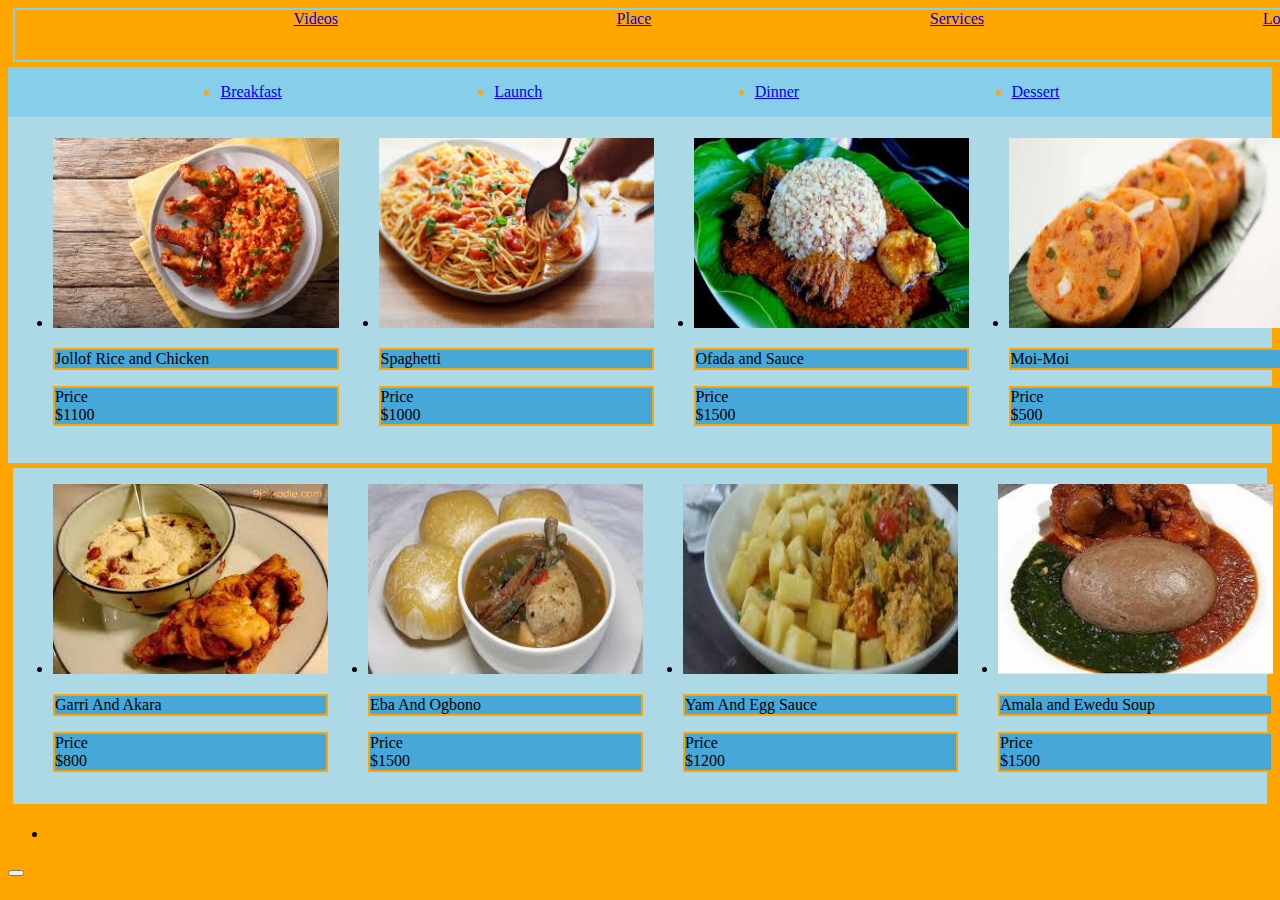
==== index.html @ a2fdc02e "https://github.com/Adebayo114/practical.git" ====
<!DOCTYPE html>
<html lang="en">
<head>
    <meta charset="UTF-8">
    <meta http-equiv="X-UA-Compatible" content="IE=edge">
    <meta name="viewport" content="width=device-width, initial-scale=1.0">
    <title>Lengthy Foods</title>
    <link rel="stylesheet" href="index.css">
</head>
<body>
  
     
        <section class="ro">
          <!-- <img src="/component/download (4).jpeg" width="80px" height="80px" alt="food logo"> -->
          </section>

         <section class="re">
            <a href="Videos">Videos </a>
            <a href="Place">Place </a>
            <a href="Services">Services </a>
            <a href="Location">Location</a>
            <a href="https://www.crazygames.com/">Game</a>
        </section>

        <div class="cy">
<!-- <ul> -->

  <li><a href="breakfast.html">Breakfast</a></li>
  <li><a href="lunch.html">Launch</a></li>
  <li><a href="dinner.html">Dinner</a></li>
  <li><a href="Dessert.html ">Dessert</a></li>
  
<!-- </ul> -->
</div>

<section class="gh">
  <ul>
    <li>
      <img src="/component/images.jpeg" height="190" alt="pic of food">
      <p>Jollof Rice and Chicken</p>
      <p>Price <br> $1100</p>
      
    </li>
  </ul>
    <ul>
    <li>
      <img src="/component/images (4).jpeg" width="275" height="190" alt="spag">
      <p>Spaghetti</p>
      <p>Price <br>$1000</p>
    </li>
  </ul>
  <ul>

    <li>
      <img src="/component/images (3).jpeg" width="275" height="190" alt="foodd">
      <p>Ofada and Sauce</p>
      <p>Price <br> $1500</p>
    </li>
  </ul>

  <ul>
    <li>
      <img src="/component/images (1).jpeg" width="275" height="190" alt="food">
      <p>Moi-Moi</p>
      <p>Price <br>$500</p>
    </li>
  </ul>
  <ul>
    <li>
      <img src="/component/download (3).jpeg" width="275" height="190" alt="food">
      <p>pounded yam and Vegetable Soup</p>
      <p>Price <br> $1500</p>
    </li>
  </ul>

  <ul>
    <li>
      <img src="/component/images (15).jpeg" width="245" height="190" alt="food">
      <p>Suya </p>
        <p>Price <br> $400</p>
    </li>
  </ul>


</section>

<section class="lo">
  <ul>
    <li>
      <img src="/component/images (6).jpeg" width="275" height="190" alt="food">
      <p>Garri And Akara</p>
      <p>Price <br> $800</p>
    </li>
  </ul>

  <ul>
    <li>
      <img src="/component/images (7).jpeg" width="275" height="190" alt="food">
      <p>Eba And Ogbono</p>
      <p>Price <br>$1500</p>
    </li>
  </ul>

  <ul>
    <li>
      <img src="/component/images (8).jpeg" width="275" height="190" alt="food">
      <p>Yam And Egg Sauce</p>
      <p>Price <br>$1200</p>
    </li>
  </ul>

  <ul>
    <li>
      <img src="/component/images (9).jpeg" width="275" height="190" alt="food">
      <p>Amala and Ewedu Soup</p>
      <p>Price <br>$1500</p>
    </li>
  </ul>

  <ul>
    <li>
      <img src="/component/images (11).jpeg" width="275" height="190"alt="food">
      <p>Fried Rice and Chicken</p>
      <p>Price <br>$1100</p>
    </li>
  </ul>

  <ul>
    <li>
      <img src="/component/download (11).jpeg" width="257" height="190"alt="pepper Soup">
      <p>Cat Fish Pepper Soup</p>
      <p onclick="">Price <br> $1500</p>
      
    </li>
  </ul>

</section>

<section>
  <ul>
    <li>

    </li>
  </ul>

  <button onclick="button"></button>
</section>
 <script src="script.js"></script>

</body>
</html>
---- index.css ----
body{
  background-color: orange;
}
select{
    color:black;
    background-color:orange;
  }
  
  .re{
    display: flex; 
    text-align: start;
    background-color: orange;
    margin: 5px;
  justify-content: space-evenly;
  height: 50px;
  width: 1900px;
  border: 2px solid skyblue;
  }

  
  .cy{
    background-color:skyblue;
    color: orange;
    display: flex;
    justify-content: space-evenly;
    height: 50px;
    align-items: center;
  }
  a:hover{
    color: aqua;
}
a:active{
  color: rgb(70, 167, 216);
}

 
  .ru{
    margin-left:auto;
    display: flex;
    /* justify-content: center; */
    align-items: center;
    border: 2px solid red;
    /* text-align: end; */
    background-color: orange;
    justify-content: space-evenly;
  }
  
   .gh{
     background-color:lightblue;
    display:flex;
    border: 5px solid lightblue; 
  }
   
   .lo{
     background-color:lightblue;
    display:flex;
    border: 5px solid orange; 
  }
   /* all for price tag section */
  p{
  background-color:rgb(70, 167, 216);
  border: 2px solid orange; 
  }
  p:hover{
    color:orange;
  }
  
p:active{
  color: aqua;
}
/* closing */
a:active{
    color: brown;
}
  


  .ol{
    background-color: orange;
    display:flex;
    border: 5px solid lightblue;
  }
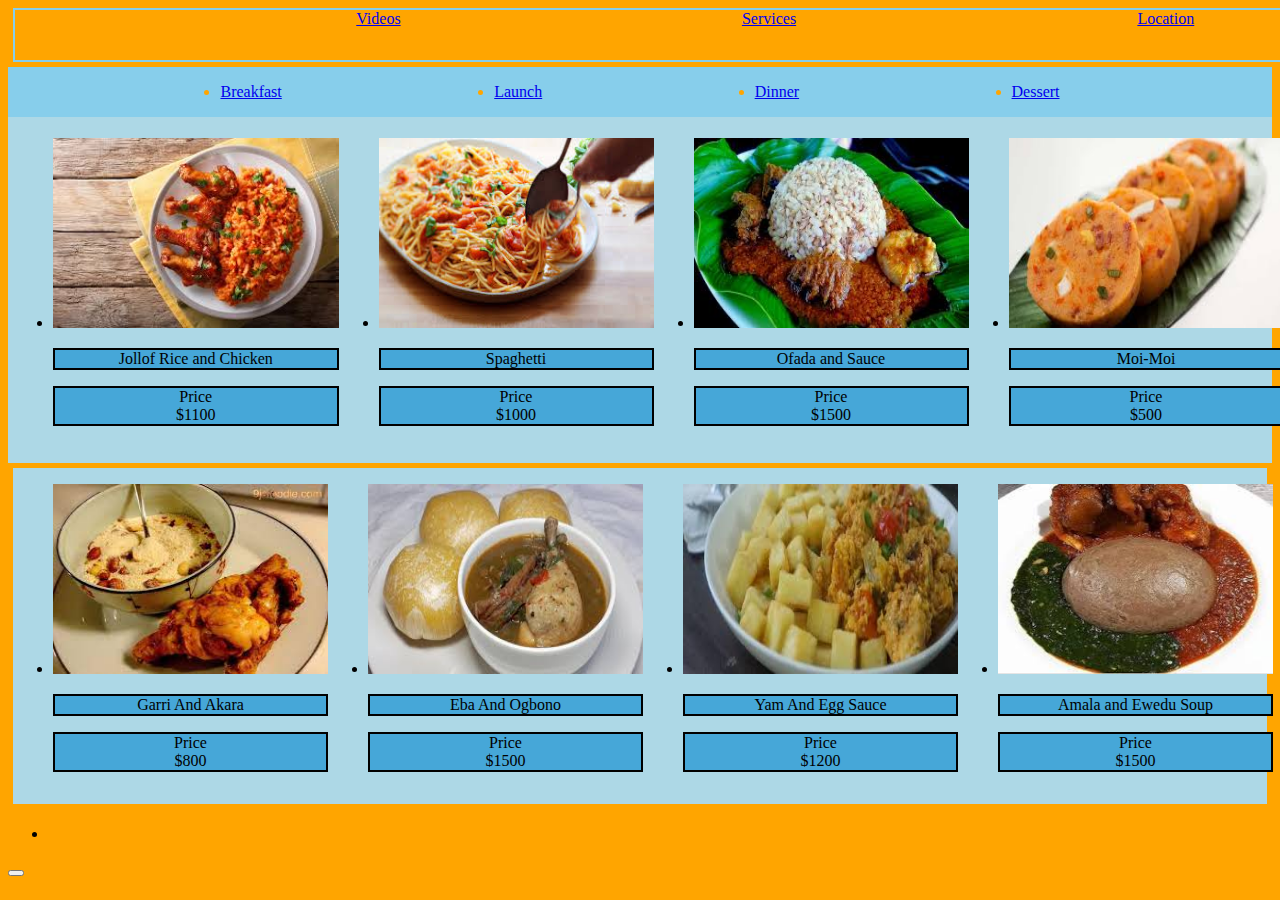
==== commit 7214f7d6: "my project" ====
--- a/index.html
+++ b/index.html
@@ -16,7 +16,6 @@
 
          <section class="re">
             <a href="Videos">Videos </a>
-            <a href="Place">Place </a>
             <a href="Services">Services </a>
             <a href="Location">Location</a>
             <a href="https://www.crazygames.com/">Game</a>
--- a/index.css
+++ b/index.css
@@ -16,6 +16,7 @@
   width: 1900px;
   border: 2px solid skyblue;
   }
+  
 
   
   .cy{
@@ -59,7 +60,8 @@
    /* all for price tag section */
   p{
   background-color:rgb(70, 167, 216);
-  border: 2px solid orange; 
+  border: 2px solid black;
+  text-align: center;
   }
   p:hover{
     color:orange;
